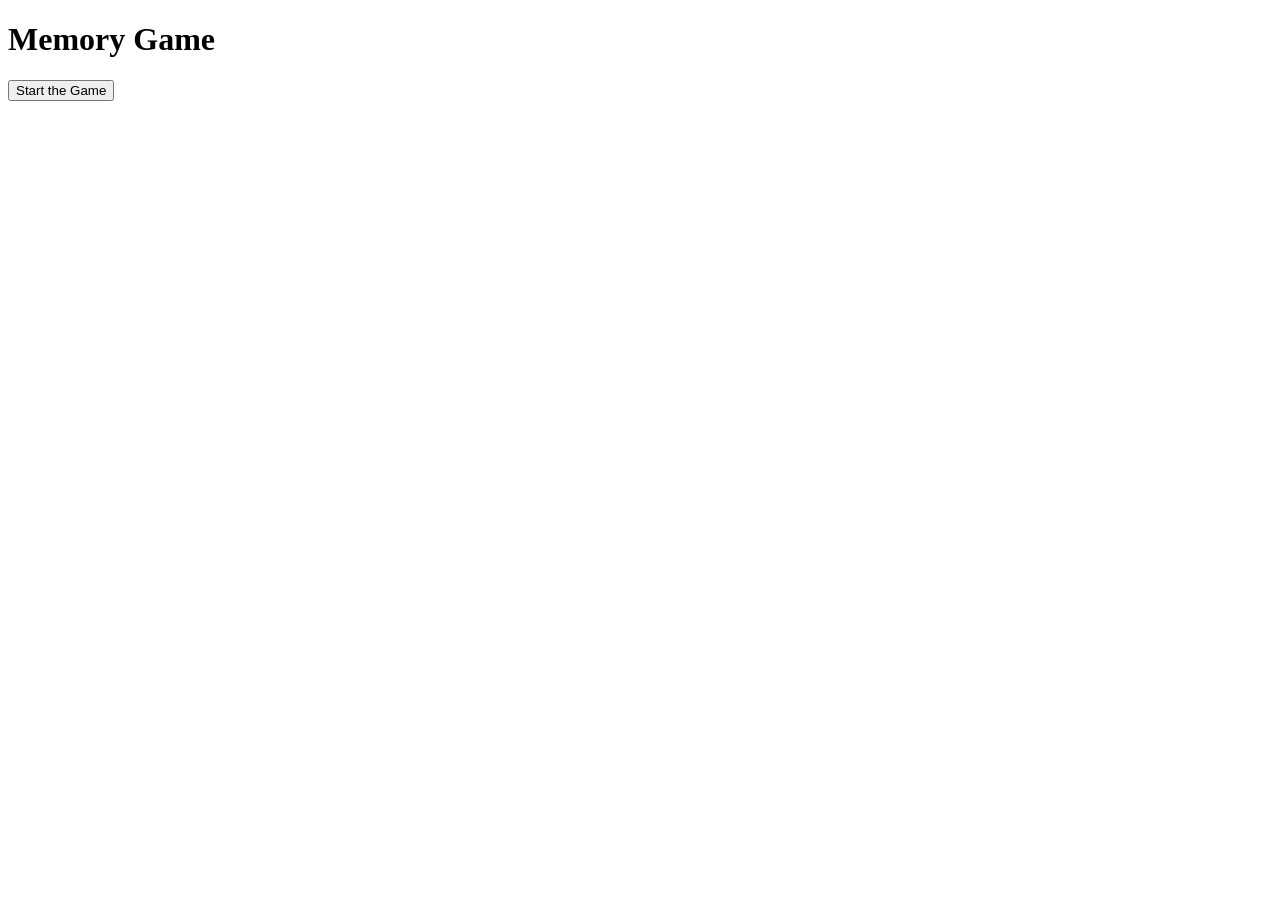
==== index.html @ 2589b541 "setting up basic html for game" ====
<!DOCTYPE html>
<html>
  <head>
    <title>Memory game</title>
    <script src="https://code.jquery.com/jquery-3.3.1.min.js"
    integrity="sha256-FgpCb/KJQlLNfOu91ta32o/NMZxltwRo8QtmkMRdAu8="
    crossorigin="anonymous"></script>
    <link rel="stylesheet" href="Normalize.css">
    <link rel="stylesheet" href="styles.css">
    <script src="designs.js"></script>
  </head>
    <body>
      <h1>Memory Game</h1>

      <button>Start the Game</button>
        <table id='container'>

        </table>
  </body>
</html>
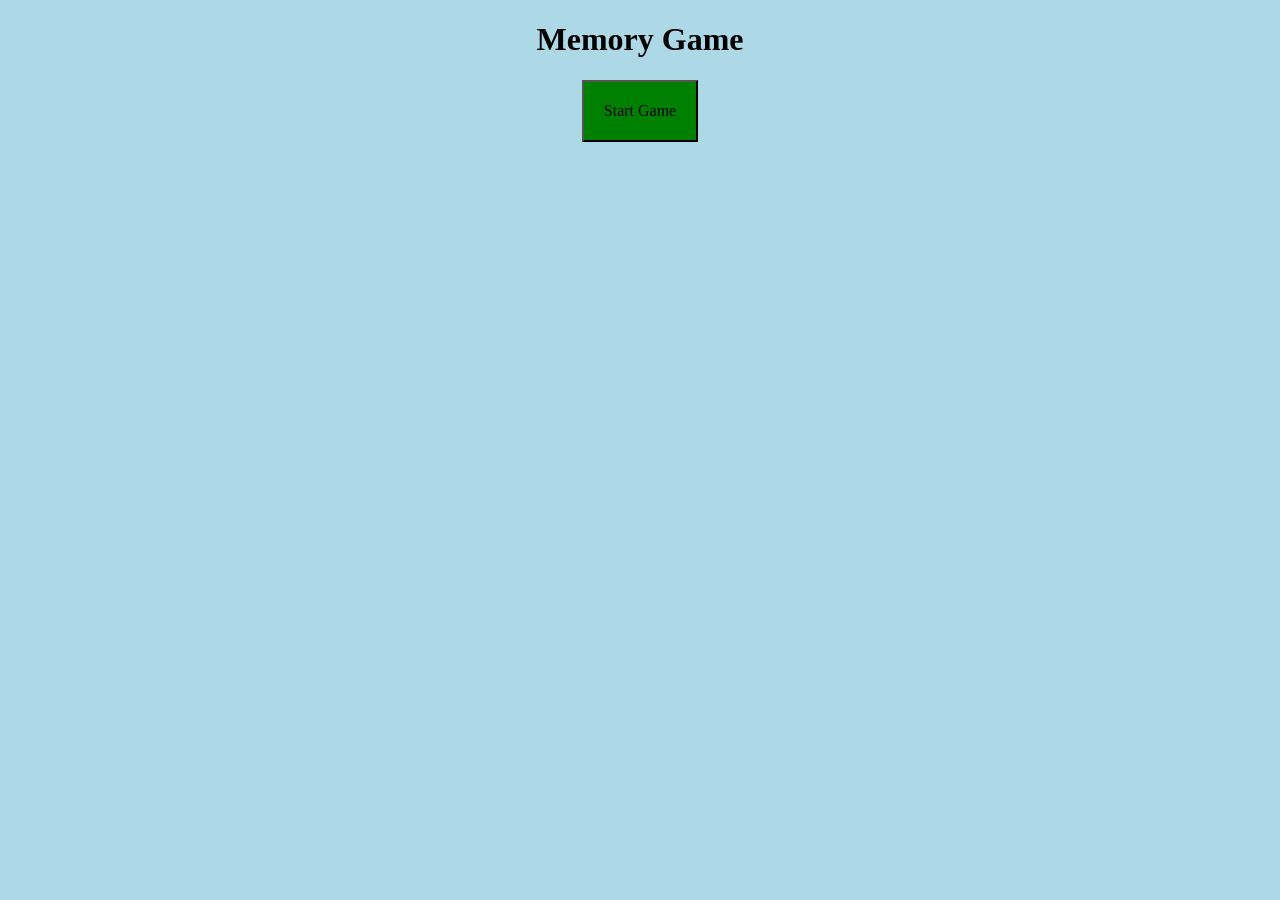
==== commit c91a7070: "basic fix" ====
--- a/index.html
+++ b/index.html
@@ -5,16 +5,16 @@
     <script src="https://code.jquery.com/jquery-3.3.1.min.js"
     integrity="sha256-FgpCb/KJQlLNfOu91ta32o/NMZxltwRo8QtmkMRdAu8="
     crossorigin="anonymous"></script>
+
     <link rel="stylesheet" href="Normalize.css">
     <link rel="stylesheet" href="styles.css">
     <script src="designs.js"></script>
   </head>
-    <body>
-      <h1>Memory Game</h1>
+    <body >
+      <h1 class="title">Memory Game</h1>
+      <button class="btn" onclick="startGame()">Start Game</button>
+        <div id='memory_board'>
 
-      <button>Start the Game</button>
-        <table id='container'>
-
-        </table>
+</div>
   </body>
 </html>
--- a/styles.css
+++ b/styles.css
@@ -0,0 +1,26 @@
+body{
+  background-color: lightblue;
+  text-align: center;
+}
+table{
+  margin:auto;
+  width: 560px;
+  height:560px;
+  border:5px solid green;
+  margin-bottom: 10px;
+}
+tr{
+  border:1px solid black;
+}
+td{
+  width:70px;
+  border:1px solid black;
+}
+button{
+  margin-bottom:15px;
+  padding:20px;
+  background-color:green;
+}
+button:hover{
+  background-color:gold ;
+}
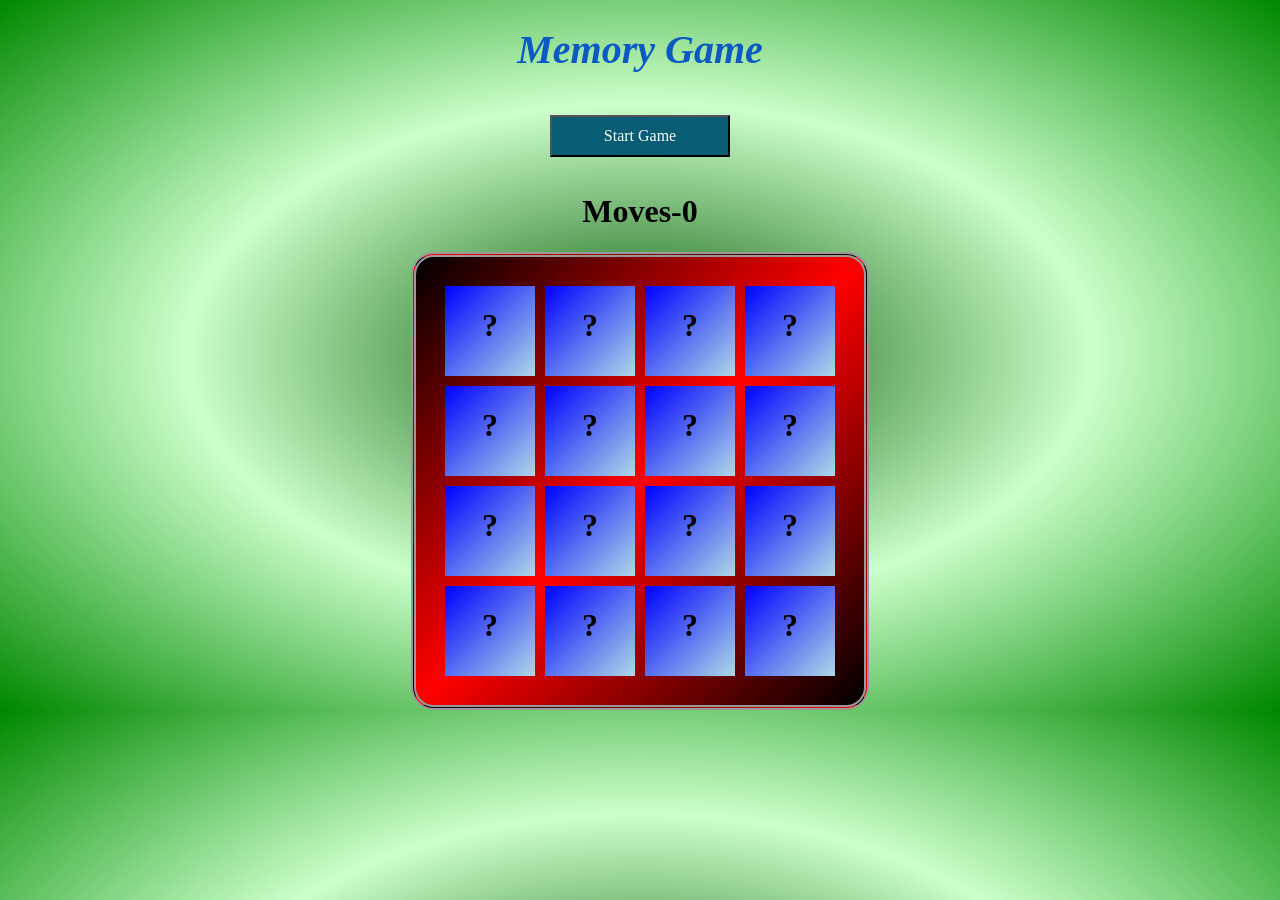
==== commit e87133bc: "creating counter box" ====
--- a/index.html
+++ b/index.html
@@ -10,9 +10,10 @@
     <link rel="stylesheet" href="styles.css">
     <script src="designs.js"></script>
   </head>
-    <body >
+    <body onload="makeBoard()">
       <h1 class="title">Memory Game</h1>
       <button class="btn" onclick="startGame()">Start Game</button>
+      <h1 class="counter">Moves-<span id="counter">0</span></h1>
         <div id='memory_board'>
 
 </div>
--- a/styles.css
+++ b/styles.css
@@ -1,26 +1,63 @@
 body{
-  background-color: lightblue;
+  background: radial-gradient(#050,#cfc,#080);
   text-align: center;
+
 }
-table{
-  margin:auto;
-  width: 560px;
-  height:560px;
-  border:5px solid green;
-  margin-bottom: 10px;
+#memory_board{
+	background:linear-gradient(to bottom right,black,red,black);
+	border:#999 5px double;
+  border-radius:5%;
+	width:400px;
+	height:400px;
+	padding:24px;
+	margin:auto;
 }
-tr{
-  border:1px solid black;
+.title{
+  color:#0d59c4;
+  font-style:italic;
+  font-size: 40px;
 }
-td{
-  width:70px;
-  border:1px solid black;
+.btn{
+  background-color:#085d75;
+  color:white;
+  width: 180px;
+  padding: 10px;
+  margin:15px;
 }
-button{
-  margin-bottom:15px;
-  padding:20px;
-  background-color:green;
+.btn:hover{
+  background-color: orange;
 }
-button:hover{
-  background-color:gold ;
+.cardbox{
+  position: relative;
+  width:90px;
+  height:90px;
+  margin:5px;
+float: left;
+
+
 }
+.card{
+position: absolute;
+width: 100%;
+height:100%;
+-webkit-transform-style: preserve-3d;
+-webkit-transition:all 0.7s ease;
+border: 2px #888 solid ;
+
+}
+.front{
+position:absolute;
+width:100%;
+height:100%;
+backface-visibility: hidden;
+background:linear-gradient(to bottom right,blue,lightblue);
+
+}
+.back{
+  position:absolute;
+  width:100%;
+  height:100%;
+  backface-visibility: hidden;
+  -webkit-transform: rotateY(180deg);
+
+}
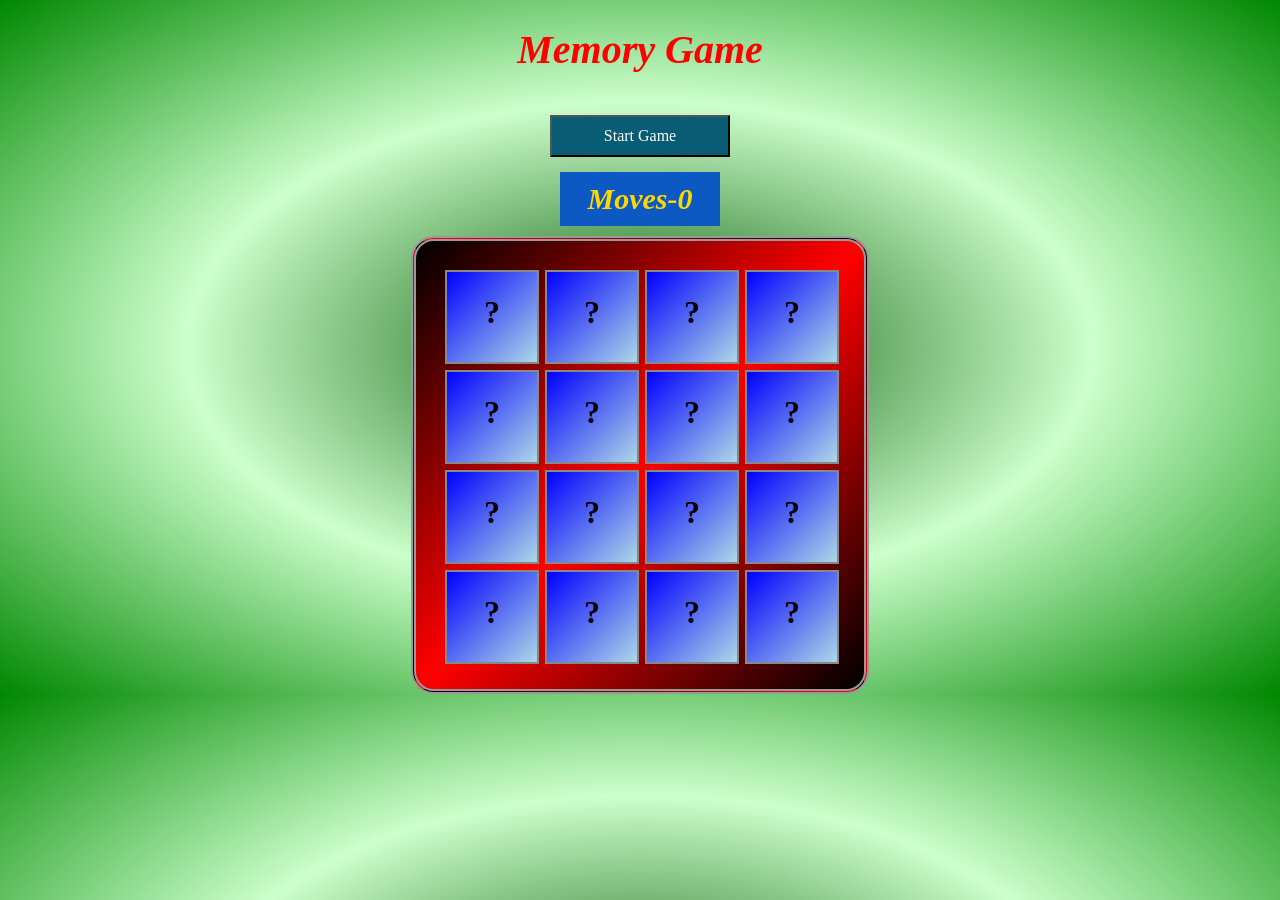
==== commit ec06bfcc: "fixing spaces" ====
--- a/index.html
+++ b/index.html
@@ -5,7 +5,6 @@
     <script src="https://code.jquery.com/jquery-3.3.1.min.js"
     integrity="sha256-FgpCb/KJQlLNfOu91ta32o/NMZxltwRo8QtmkMRdAu8="
     crossorigin="anonymous"></script>
-
     <link rel="stylesheet" href="Normalize.css">
     <link rel="stylesheet" href="styles.css">
     <script src="designs.js"></script>
@@ -15,7 +14,6 @@
       <button class="btn" onclick="startGame()">Start Game</button>
       <h1 class="counter">Moves-<span id="counter">0</span></h1>
         <div id='memory_board'>
-
 </div>
   </body>
 </html>
--- a/styles.css
+++ b/styles.css
@@ -1,8 +1,9 @@
+/*body styling*/
 body{
   background: radial-gradient(#050,#cfc,#080);
   text-align: center;
 
-}
+}/*styling for board of the game*/
 #memory_board{
 	background:linear-gradient(to bottom right,black,red,black);
 	border:#999 5px double;
@@ -12,11 +13,12 @@
 	padding:24px;
 	margin:auto;
 }
+/*styling title of the game*/
 .title{
-  color:#0d59c4;
+  color:red;
   font-style:italic;
   font-size: 40px;
-}
+}/*button style*/
 .btn{
   background-color:#085d75;
   color:white;
@@ -27,14 +29,23 @@
 .btn:hover{
   background-color: orange;
 }
+/*counter styling*/
+.counter{
+  margin:0 auto 10px;
+  width: 140px;
+  background-color: #0d59c4;
+  padding:10px;
+  font-size: 30px;
+  font-style: italic;
+  color:gold;
+}
+/*styling for fliping card and card itself back and front of card*/
 .cardbox{
   position: relative;
   width:90px;
   height:90px;
   margin:5px;
 float: left;
-
-
 }
 .card{
 position: absolute;
@@ -61,3 +72,15 @@
   -webkit-transform: rotateY(180deg);
 
 }
+/*styling for show of board*/
+.card1{
+position: absolute;
+width: 100%;
+height:100%;
+-webkit-transform-style: preserve-3d;
+-webkit-transition:all 0.7s ease;
+border: 2px #888 solid ;
+}
+.card1:hover{
+  -webkit-transform: rotateY(180deg);
+}
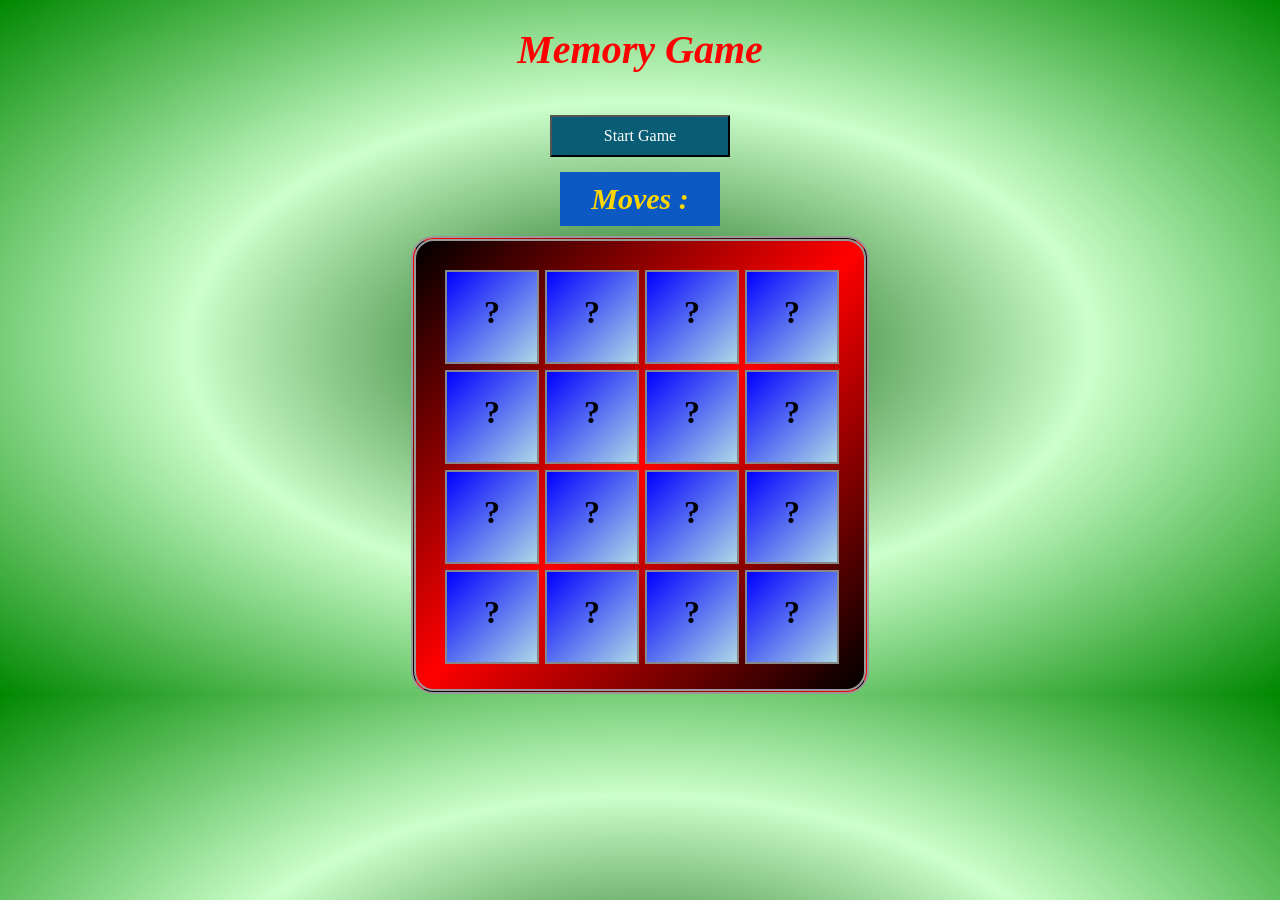
==== commit 920525a2: "fixing indentations and adding readme file" ====
--- a/index.html
+++ b/index.html
@@ -1,19 +1,20 @@
 <!DOCTYPE html>
-<html>
-  <head>
+<html lang="en">
+
+<head>
     <title>Memory game</title>
-    <script src="https://code.jquery.com/jquery-3.3.1.min.js"
-    integrity="sha256-FgpCb/KJQlLNfOu91ta32o/NMZxltwRo8QtmkMRdAu8="
-    crossorigin="anonymous"></script>
+    <script src="https://code.jquery.com/jquery-3.3.1.min.js" integrity="sha256-FgpCb/KJQlLNfOu91ta32o/NMZxltwRo8QtmkMRdAu8=" crossorigin="anonymous"></script>
     <link rel="stylesheet" href="Normalize.css">
     <link rel="stylesheet" href="styles.css">
     <script src="designs.js"></script>
-  </head>
-    <body onload="makeBoard()">
-      <h1 class="title">Memory Game</h1>
-      <button class="btn" onclick="startGame()">Start Game</button>
-      <h1 class="counter">Moves-<span id="counter">0</span></h1>
-        <div id='memory_board'>
-</div>
-  </body>
+</head>
+
+<body onload="makeBoard()">
+    <h1 class="title">Memory Game</h1>
+    <button class="btn" onclick="startGame()">Start Game</button>
+    <h1 class="counter">Moves : <span id="counter"></span></h1>
+    <div id='memory_board'>
+    </div>
+</body>
+
 </html>
--- a/styles.css
+++ b/styles.css
@@ -1,86 +1,91 @@
 /*body styling*/
-body{
-  background: radial-gradient(#050,#cfc,#080);
-  text-align: center;
-
-}/*styling for board of the game*/
-#memory_board{
-	background:linear-gradient(to bottom right,black,red,black);
-	border:#999 5px double;
-  border-radius:5%;
-	width:400px;
-	height:400px;
-	padding:24px;
-	margin:auto;
+ body{
+     background: radial-gradient(#050,#cfc,#080);
+     text-align: center;
+}
+/*styling for board of the game*/
+ #memory_board{
+     background:linear-gradient(to bottom right,black,red,black);
+     border:#999 5px double;
+     border-radius:5%;
+     width:400px;
+     height:400px;
+     padding:24px;
+     margin:auto;
 }
 /*styling title of the game*/
-.title{
-  color:red;
-  font-style:italic;
-  font-size: 40px;
-}/*button style*/
-.btn{
-  background-color:#085d75;
-  color:white;
-  width: 180px;
-  padding: 10px;
-  margin:15px;
+ .title{
+     color:red;
+     font-style:italic;
+     font-size: 40px;
 }
-.btn:hover{
-  background-color: orange;
+/*button style*/
+ .btn{
+     background-color:#085d75;
+     color:white;
+     width: 180px;
+     padding: 10px;
+     margin:15px;
+}
+ .btn:hover{
+     background-color: orange;
 }
 /*counter styling*/
-.counter{
-  margin:0 auto 10px;
-  width: 140px;
-  background-color: #0d59c4;
-  padding:10px;
-  font-size: 30px;
-  font-style: italic;
-  color:gold;
+ .counter{
+     margin:0 auto 10px;
+     width: 140px;
+     background-color: #0d59c4;
+     padding:10px;
+     font-size: 30px;
+     font-style: italic;
+     color:gold;
 }
 /*styling for fliping card and card itself back and front of card*/
-.cardbox{
-  position: relative;
-  width:90px;
-  height:90px;
-  margin:5px;
-float: left;
+ .cardbox{
+     position: relative;
+     width:90px;
+     height:90px;
+     margin:5px;
+     float: left;
 }
-.card{
-position: absolute;
-width: 100%;
-height:100%;
--webkit-transform-style: preserve-3d;
--webkit-transition:all 0.7s ease;
-border: 2px #888 solid ;
-
+ .card{
+     position: absolute;
+     width: 100%;
+     height:100%;
+     -webkit-transform-style: preserve-3d;
+     transform-style: preserve-3d;
+     -webkit-transition:all 0.7s ease;
+     transition:all 0.7s ease;
+     border: 2px #888 solid ;
 }
-.front{
-position:absolute;
-width:100%;
-height:100%;
-backface-visibility: hidden;
-background:linear-gradient(to bottom right,blue,lightblue);
-
+ .front{
+     position:absolute;
+     width:100%;
+     height:100%;
+     backface-visibility: hidden;
+     background:linear-gradient(to bottom right,blue,lightblue);
 }
-.back{
-  position:absolute;
-  width:100%;
-  height:100%;
-  backface-visibility: hidden;
-  -webkit-transform: rotateY(180deg);
-
+ .back{
+     position:absolute;
+     width:100%;
+     height:100%;
+     backface-visibility: hidden;
+     -webkit-transform: rotateY(180deg);
+     transform: rotateY(180deg);
 }
 /*styling for show of board*/
-.card1{
-position: absolute;
-width: 100%;
-height:100%;
--webkit-transform-style: preserve-3d;
--webkit-transition:all 0.7s ease;
-border: 2px #888 solid ;
+ .card1{
+     position: absolute;
+     width: 100%;
+     height:100%;
+     -webkit-transform-style: preserve-3d;
+     transform-style: preserve-3d;
+     -webkit-transition:all 0.7s ease;
+     transition:all 0.7s ease;
+     border: 2px #888 solid ;
 }
-.card1:hover{
-  -webkit-transform: rotateY(180deg);
+ .card1:hover{
+     -webkit-transform: rotateY(180deg);
+     transform: rotateY(180deg);
 }
+ 
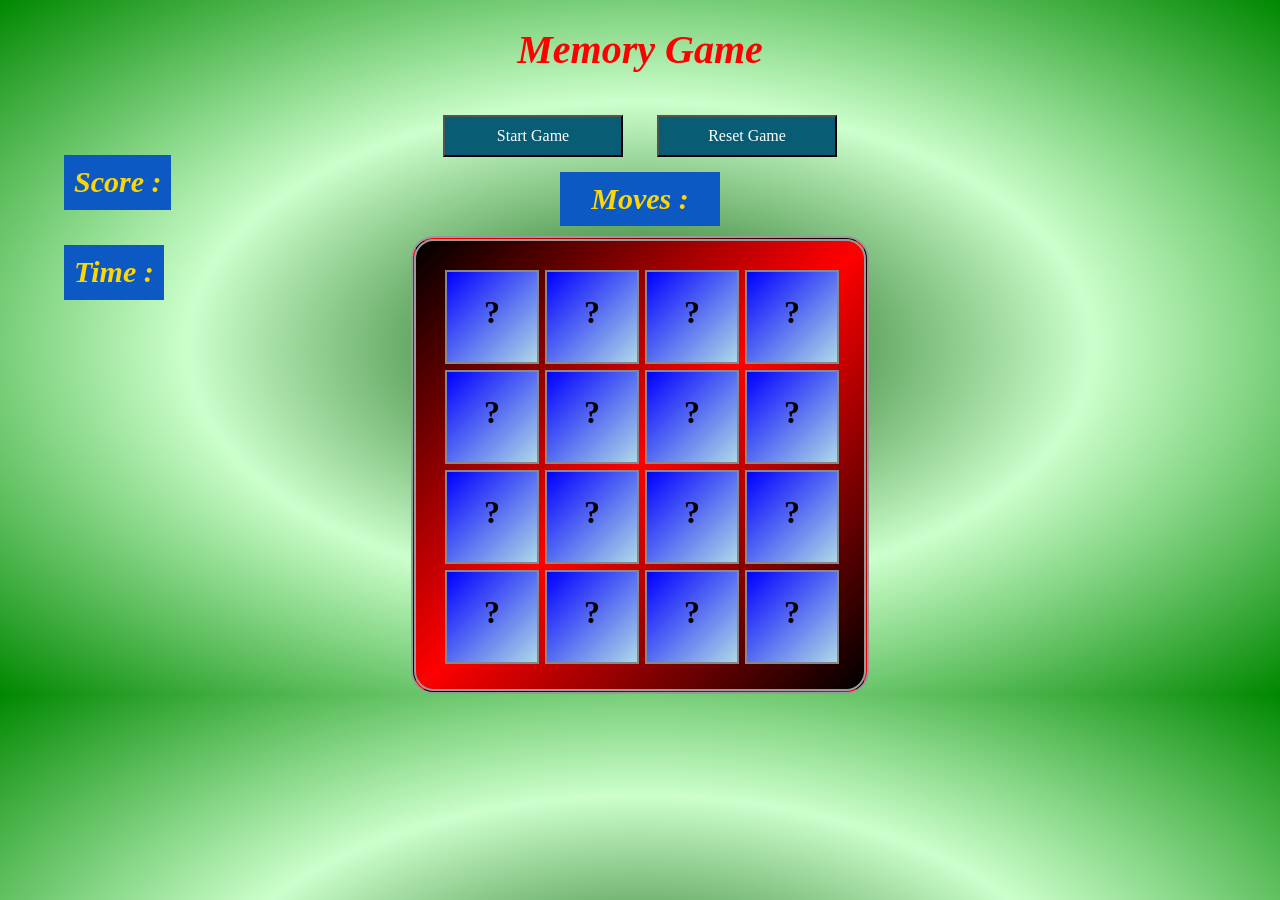
==== commit b227bd5b: "crating score and timer field and addin reset button also style them" ====
--- a/index.html
+++ b/index.html
@@ -11,10 +11,14 @@
 
 <body onload="makeBoard()">
     <h1 class="title">Memory Game</h1>
-    <button class="btn" onclick="startGame()">Start Game</button>
+    <button class="button" onclick="startGame()"><span id="start">Start Game</span></button>
+    <button class="button" onclick="makeBoard()"><span id="start">Reset Game</span></button>
     <h1 class="counter">Moves : <span id="counter"></span></h1>
+    <h1 class="timer">Time : <span id="timer"></span></h1>
+    <h1 class="score">Score : <span id="score"></span></h1>
     <div id='memory_board'>
     </div>
+
 </body>
 
 </html>
--- a/styles.css
+++ b/styles.css
@@ -20,14 +20,14 @@
      font-size: 40px;
 }
 /*button style*/
- .btn{
+ .button{
      background-color:#085d75;
      color:white;
      width: 180px;
      padding: 10px;
      margin:15px;
 }
- .btn:hover{
+ .button:hover{
      background-color: orange;
 }
 /*counter styling*/
@@ -39,6 +39,26 @@
      font-size: 30px;
      font-style: italic;
      color:gold;
+}
+.timer{
+  position:absolute;
+  top:25%;
+  left:5%;
+  background-color: #0d59c4;
+  padding:10px;
+  font-size: 30px;
+  font-style: italic;
+  color:gold;
+}
+.score{
+  position:absolute;
+  top:15%;
+  left:5%;
+  background-color: #0d59c4;
+  padding:10px;
+  font-size: 30px;
+  font-style: italic;
+  color:gold;
 }
 /*styling for fliping card and card itself back and front of card*/
  .cardbox{
@@ -88,4 +108,3 @@
      -webkit-transform: rotateY(180deg);
      transform: rotateY(180deg);
 }
- 
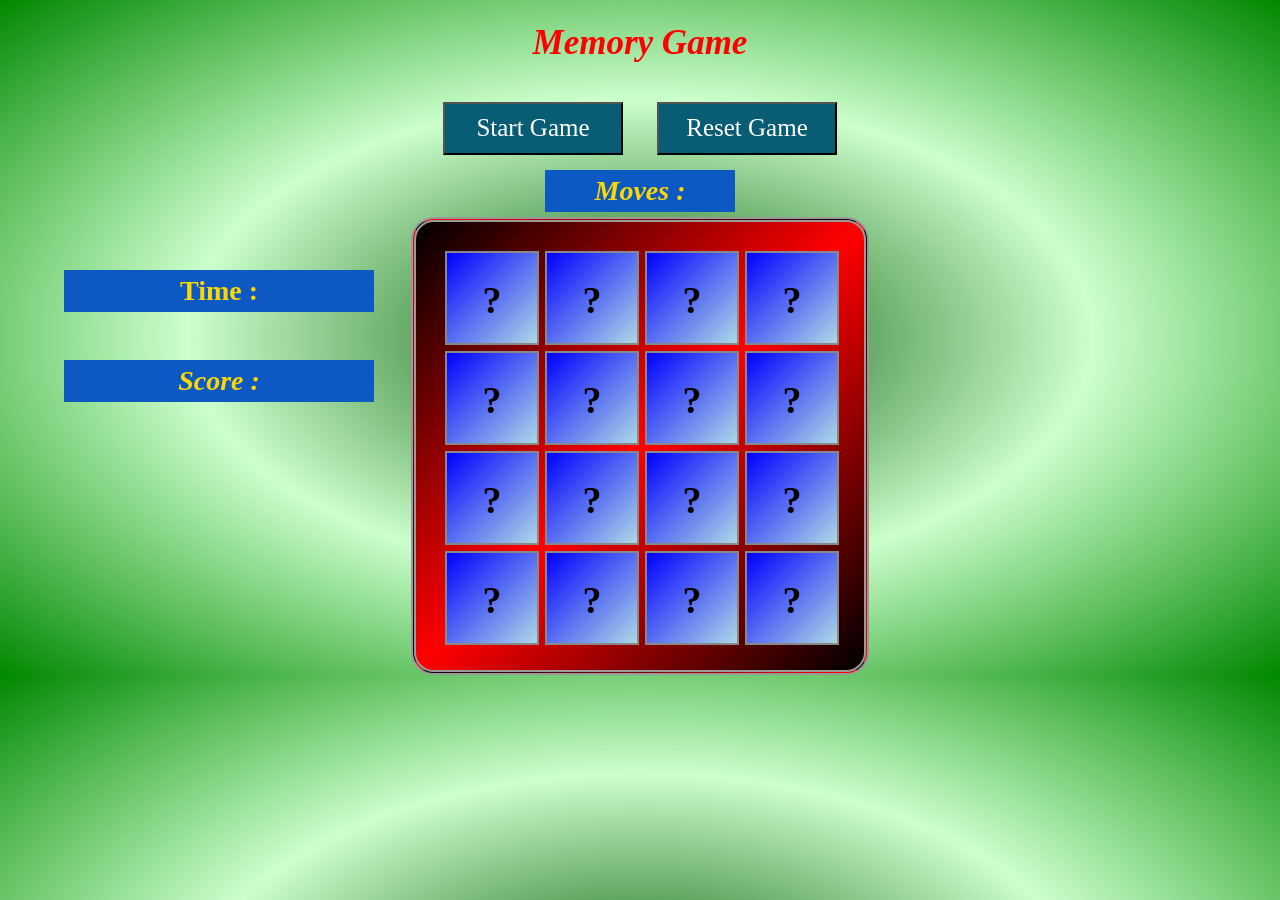
==== commit 3365b9b2: "adding changing var wit let variables fix responsivnes of game and addin more info on readme." ====
--- a/index.html
+++ b/index.html
@@ -3,22 +3,22 @@
 
 <head>
     <title>Memory game</title>
-    <script src="https://code.jquery.com/jquery-3.3.1.min.js" integrity="sha256-FgpCb/KJQlLNfOu91ta32o/NMZxltwRo8QtmkMRdAu8=" crossorigin="anonymous"></script>
+    <meta name="viewport" content="width=device-width, initial-scale=1.0">
     <link rel="stylesheet" href="Normalize.css">
     <link rel="stylesheet" href="styles.css">
-    <script src="designs.js"></script>
+
 </head>
 
 <body onload="makeBoard()">
     <h1 class="title">Memory Game</h1>
     <button class="button" onclick="startGame()"><span id="start">Start Game</span></button>
     <button class="button" onclick="makeBoard()"><span id="start">Reset Game</span></button>
-    <h1 class="counter">Moves : <span id="counter"></span></h1>
     <h1 class="timer">Time : <span id="timer"></span></h1>
     <h1 class="score">Score : <span id="score"></span></h1>
+    <h1 class="counter">Moves : <span id="counter"></span></h1>
     <div id='memory_board'>
     </div>
-
+<script src="designs.js"></script>
 </body>
 
 </html>
--- a/styles.css
+++ b/styles.css
@@ -1,5 +1,8 @@
+/*mobile first*/
 /*body styling*/
  body{
+     width:100%;
+     margin:0 auto;
      background: radial-gradient(#050,#cfc,#080);
      text-align: center;
 }
@@ -8,63 +11,66 @@
      background:linear-gradient(to bottom right,black,red,black);
      border:#999 5px double;
      border-radius:5%;
-     width:400px;
-     height:400px;
+     width:200px;
+     height:200px;
      padding:24px;
      margin:auto;
 }
 /*styling title of the game*/
  .title{
+     width: 100%;
      color:red;
      font-style:italic;
-     font-size: 40px;
+     font-size: 30px;
 }
 /*button style*/
  .button{
      background-color:#085d75;
      color:white;
-     width: 180px;
+     width: 90px;;
      padding: 10px;
      margin:15px;
+     font-size: 10px;
 }
  .button:hover{
      background-color: orange;
 }
 /*counter styling*/
  .counter{
-     margin:0 auto 10px;
-     width: 140px;
+     margin:0 auto 5px;
+     width: 150px;
      background-color: #0d59c4;
-     padding:10px;
-     font-size: 30px;
+     padding:5px;
+     font-size: 16px;
      font-style: italic;
      color:gold;
 }
 .timer{
-  position:absolute;
-  top:25%;
-  left:5%;
+  width:150px;
+  margin:0 auto 5px;
   background-color: #0d59c4;
-  padding:10px;
-  font-size: 30px;
+  padding:5px;
+  font-size: 16px;
+  color:gold;
+}
+.score{
+  width:150px;
+  margin:0 auto 5px;
+  background-color: #0d59c4;
+  padding:5px;
+  font-size: 16px;
   font-style: italic;
   color:gold;
 }
-.score{
-  position:absolute;
-  top:15%;
-  left:5%;
-  background-color: #0d59c4;
-  padding:10px;
-  font-size: 30px;
-  font-style: italic;
-  color:gold;
-}
 /*styling for fliping card and card itself back and front of card*/
+img{
+width:40px;
+height:40px;
+}
  .cardbox{
      position: relative;
-     width:90px;
-     height:90px;
+     width:40px;
+     height:40px;
      margin:5px;
      float: left;
 }
@@ -84,6 +90,7 @@
      height:100%;
      backface-visibility: hidden;
      background:linear-gradient(to bottom right,blue,lightblue);
+     font-size: 9px;
 }
  .back{
      position:absolute;
@@ -108,3 +115,113 @@
      -webkit-transform: rotateY(180deg);
      transform: rotateY(180deg);
 }
+/*mobile large version*/
+@media only screen and (min-width: 400px) {
+  .button{
+    width: 120px;
+    font-size: 16px;
+  }
+
+  #memory_board{
+      width:240px;
+      height:240px;
+  }
+img{width:50px;
+  height: 50px;
+}
+.cardbox{
+    width:50px;
+    height:50px;
+}
+.front{font-size: 10px;}
+}
+/*tablet version*/
+@media only screen and (min-width: 680px) {
+  .timer{
+  position:absolute;
+  top:30%;
+  left:0;
+  width:160px;
+  font-size:20px;
+  }
+  .score{
+    position:absolute;
+    top:40%;
+    left:0;
+    width:160px;
+    font-size:20px;
+
+  }
+  .counter{
+    width:160px;
+    font-size:20px;
+  }
+  #memory_board{
+      width:280px;
+      height:280px;
+  }
+img{width:60px;
+  height: 60px;
+}
+.cardbox{
+    width:60px;
+    height:60px;
+}
+.front{font-size: 13px;
+}
+}
+/*desktop*/
+@media only screen and (min-width: 900px) {
+  .timer{
+  position:absolute;
+  top:30%;
+  left:2%;
+  width:180px;
+  font-size:25px;
+  }
+  .score{
+    position:absolute;
+    top:40%;
+    left:2%;
+    width:180px;
+    font-size:25px;
+  }
+  .button{
+    width:180px;
+    font-size:25px;
+  }
+  .counter{
+    width:180px;
+    font-size:25px;
+  }
+  #memory_board{
+      width:400px;
+      height:400px;
+  }
+img{width:90px;
+  height: 90px;
+}
+.cardbox{
+    width:90px;
+    height:90px;
+}
+.front{font-size: 19px;
+}
+}
+@media only screen and (min-width: 1200px) {
+  .timer{
+  left:5%;
+  width:300px;
+  font-size:28px;
+  }
+  .score{
+    left:5%;
+    width:300px;
+    font-size:28px;
+}
+.counter{
+  font-size:28px;
+}
+.title{
+  font-size: 35px;
+}
